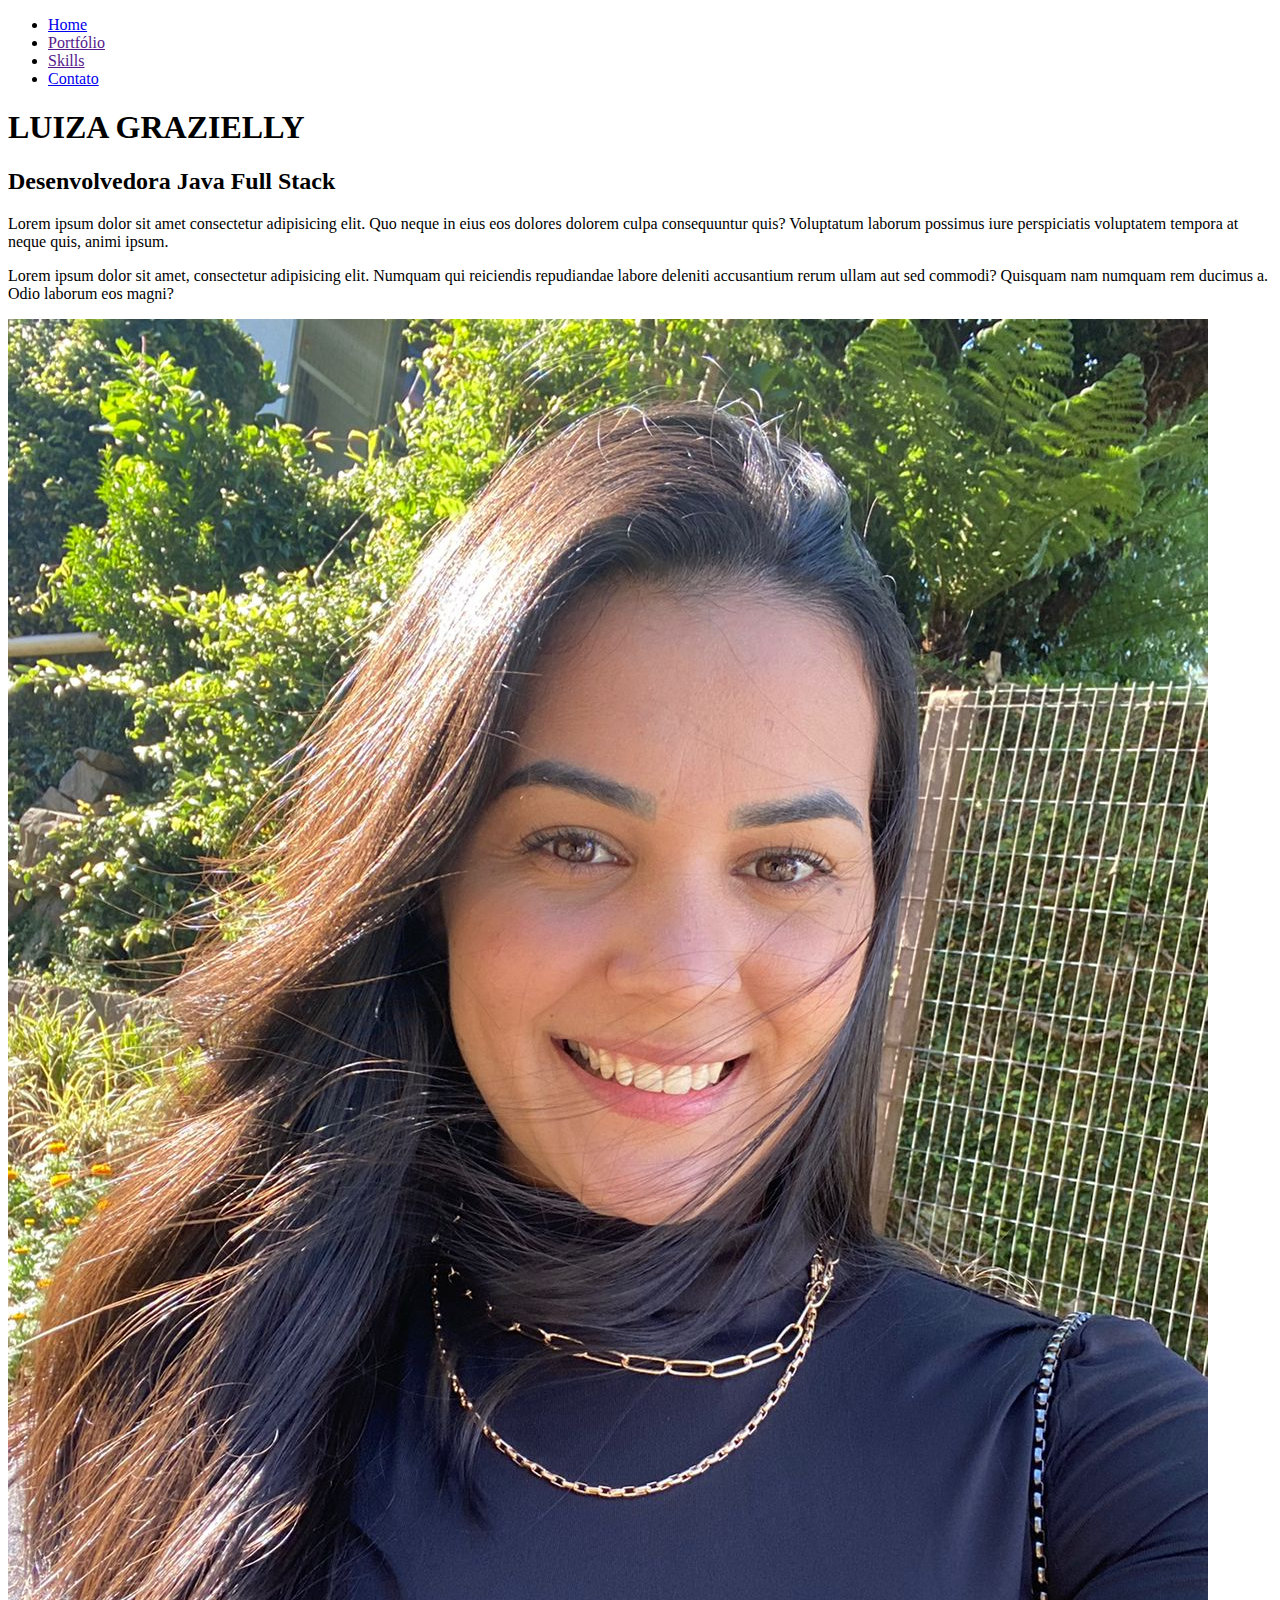
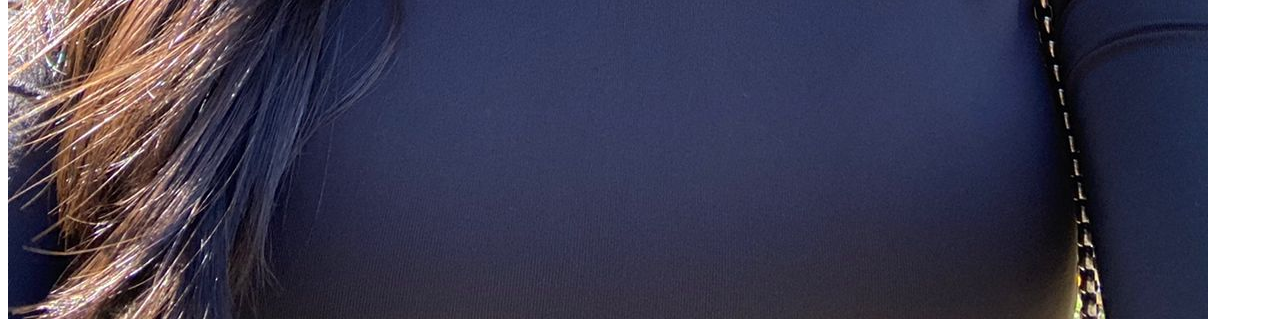
==== index.html @ f6b61db2 "Iplementando html" ====
<!DOCTYPE html>
<html lang="pt-br">
<head>

    <meta charset="UTF-8">
    <meta http-equiv="X-UA-Compatible" content="IE=edge">
    <meta name="viewport" content="width=device-width, initial-scale=1.0">
    <title>Portfólio-Web</title>

</head>

<body>

    <ul>
        <li>
            <a href="index.html">Home</a>
        </li>
        <li>
            <a href="">Portfólio</a>
        </li>
        <li>
            <a href="">Skills</a>
        </li>
        <li>
            <a href="contato.html">Contato</a>
        </li>
    </ul>

    <h1>LUIZA GRAZIELLY</h1>

    <h2>Desenvolvedora Java Full Stack</h2>

    <P>Lorem ipsum dolor sit amet consectetur adipisicing elit. Quo neque in eius eos dolores dolorem culpa consequuntur quis? Voluptatum laborum possimus iure perspiciatis voluptatem tempora at neque quis, animi ipsum.</P>
    <p>Lorem ipsum dolor sit amet, consectetur adipisicing elit. Numquam qui reiciendis repudiandae labore deleniti accusantium rerum ullam aut sed commodi? Quisquam nam numquam rem ducimus a. Odio laborum eos magni?</p>

    <img src="assets/img/FotoPerfil.jpeg" alt="Minha foto, cabelo longo e preto, blusa de manga longa.">
    
</body>
</html>
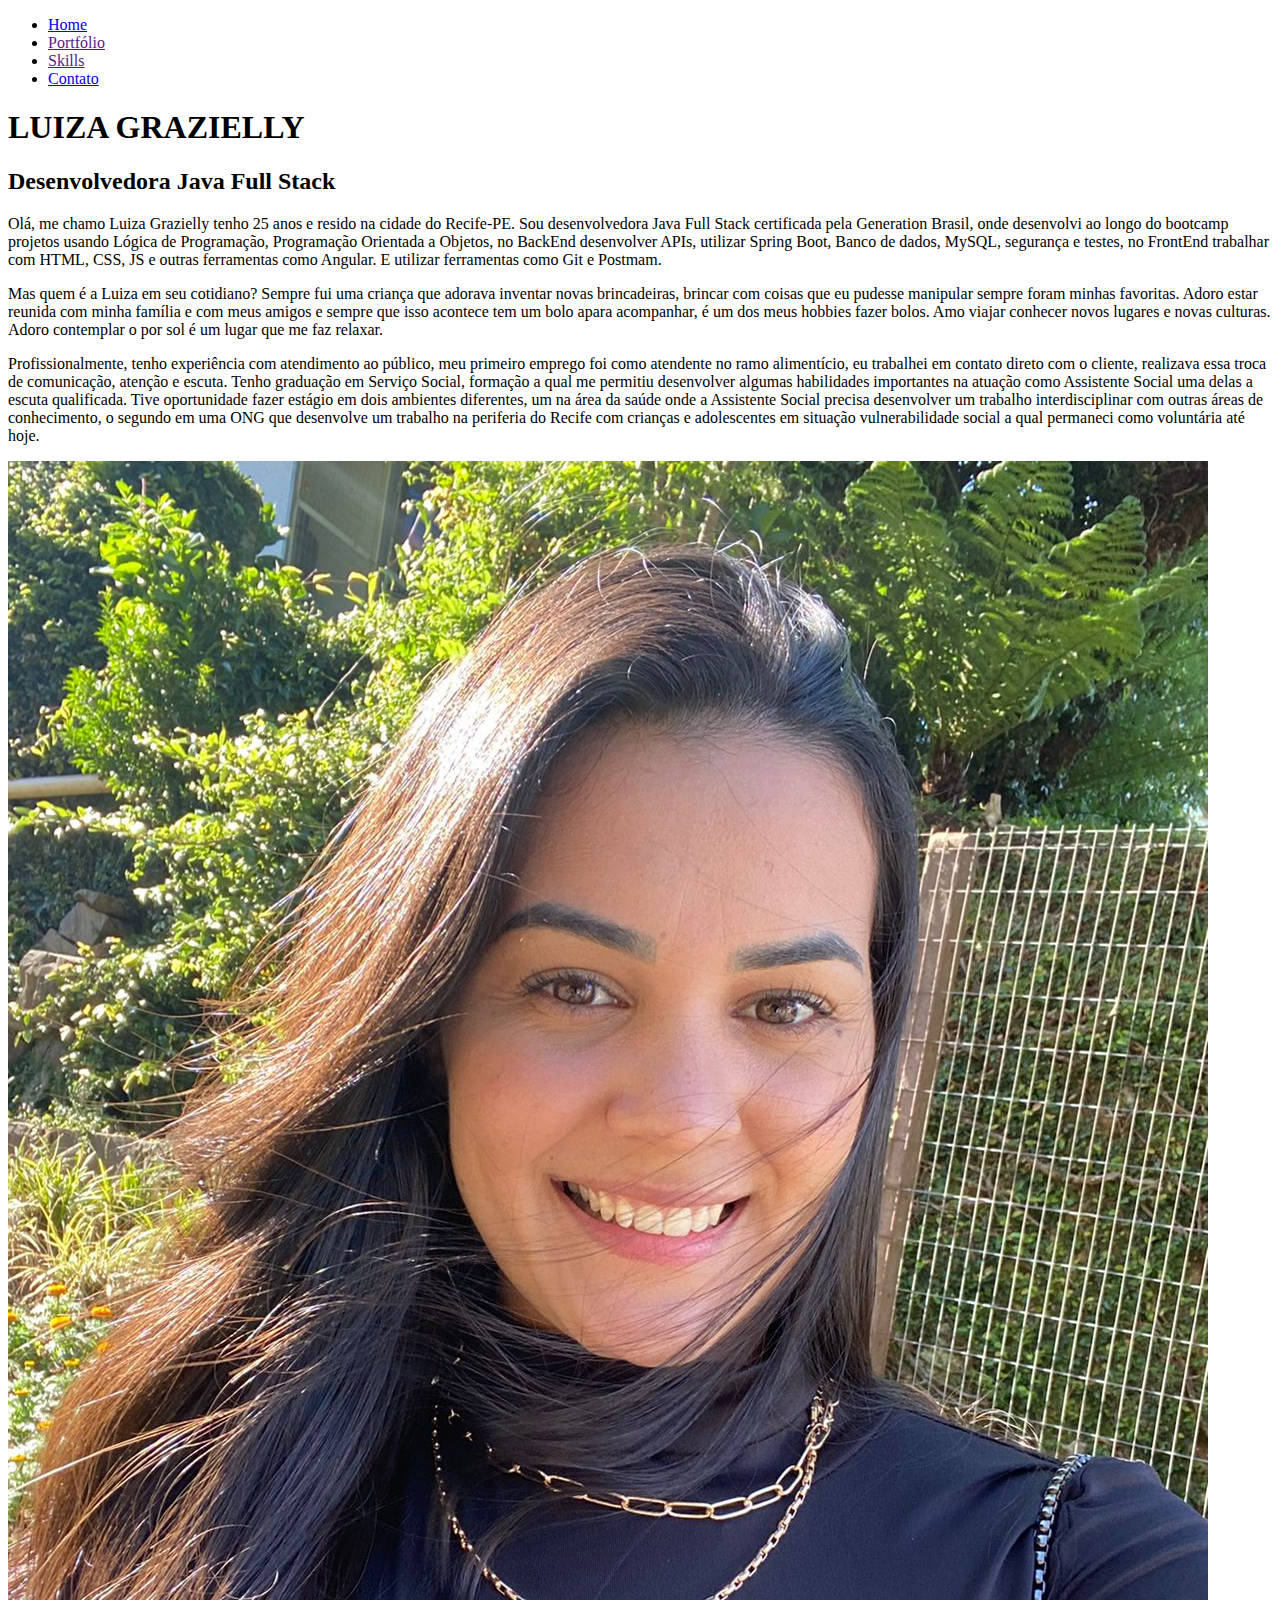
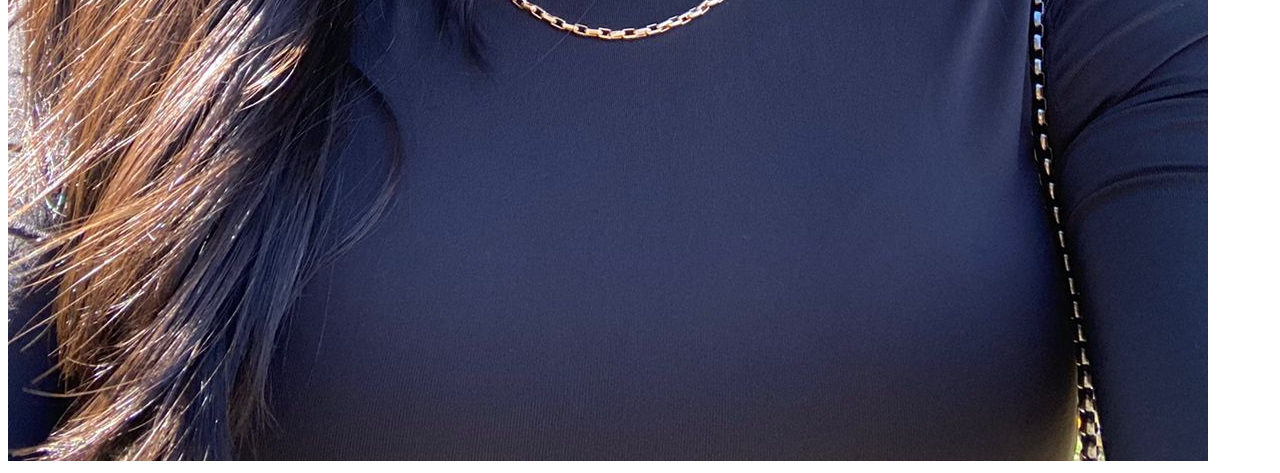
==== commit f43817ec: "Implementando html" ====
--- a/index.html
+++ b/index.html
@@ -1,5 +1,6 @@
 <!DOCTYPE html>
 <html lang="pt-br">
+
 <head>
 
     <meta charset="UTF-8">
@@ -30,10 +31,31 @@
 
     <h2>Desenvolvedora Java Full Stack</h2>
 
-    <P>Lorem ipsum dolor sit amet consectetur adipisicing elit. Quo neque in eius eos dolores dolorem culpa consequuntur quis? Voluptatum laborum possimus iure perspiciatis voluptatem tempora at neque quis, animi ipsum.</P>
-    <p>Lorem ipsum dolor sit amet, consectetur adipisicing elit. Numquam qui reiciendis repudiandae labore deleniti accusantium rerum ullam aut sed commodi? Quisquam nam numquam rem ducimus a. Odio laborum eos magni?</p>
+    <P>Olá, me chamo Luiza Grazielly tenho 25 anos e resido na cidade do Recife-PE. Sou desenvolvedora Java Full Stack
+        certificada pela Generation Brasil, onde desenvolvi ao longo do bootcamp projetos usando Lógica de Programação,
+        Programação Orientada a Objetos, no BackEnd desenvolver APIs, utilizar Spring Boot, Banco
+        de dados, MySQL, segurança e testes, no FrontEnd trabalhar com HTML, CSS, JS e outras ferramentas como Angular.
+        E utilizar ferramentas como Git e Postmam.
+    </P>
+    <p> Mas quem é a Luiza em seu cotidiano?
+        Sempre fui uma criança que adorava inventar novas brincadeiras, brincar com coisas que eu pudesse manipular
+        sempre foram minhas favoritas. Adoro estar reunida com minha família e com meus amigos e sempre que isso
+        acontece tem um bolo apara acompanhar, é um dos meus hobbies fazer bolos. Amo viajar conhecer novos lugares e
+        novas culturas. Adoro contemplar o por sol é um lugar que me faz relaxar.
+    </p>
+    <p>Profissionalmente, tenho experiência com atendimento ao público, meu primeiro emprego foi como atendente no ramo
+        alimentício, eu trabalhei em contato direto com o cliente, realizava essa troca de comunicação, atenção e
+        escuta.
+        Tenho graduação em Serviço Social, formação a qual me permitiu desenvolver algumas habilidades importantes na
+        atuação como Assistente Social uma delas a escuta qualificada. Tive oportunidade fazer estágio em dois ambientes
+        diferentes, um na área da saúde onde a Assistente Social precisa desenvolver um trabalho interdisciplinar com
+        outras áreas de
+        conhecimento, o segundo em uma ONG que desenvolve um trabalho na periferia do Recife com crianças e adolescentes
+        em situação vulnerabilidade social a qual permaneci como voluntária até hoje.
+    </p>
 
     <img src="assets/img/FotoPerfil.jpeg" alt="Minha foto, cabelo longo e preto, blusa de manga longa.">
-    
+
 </body>
+
 </html>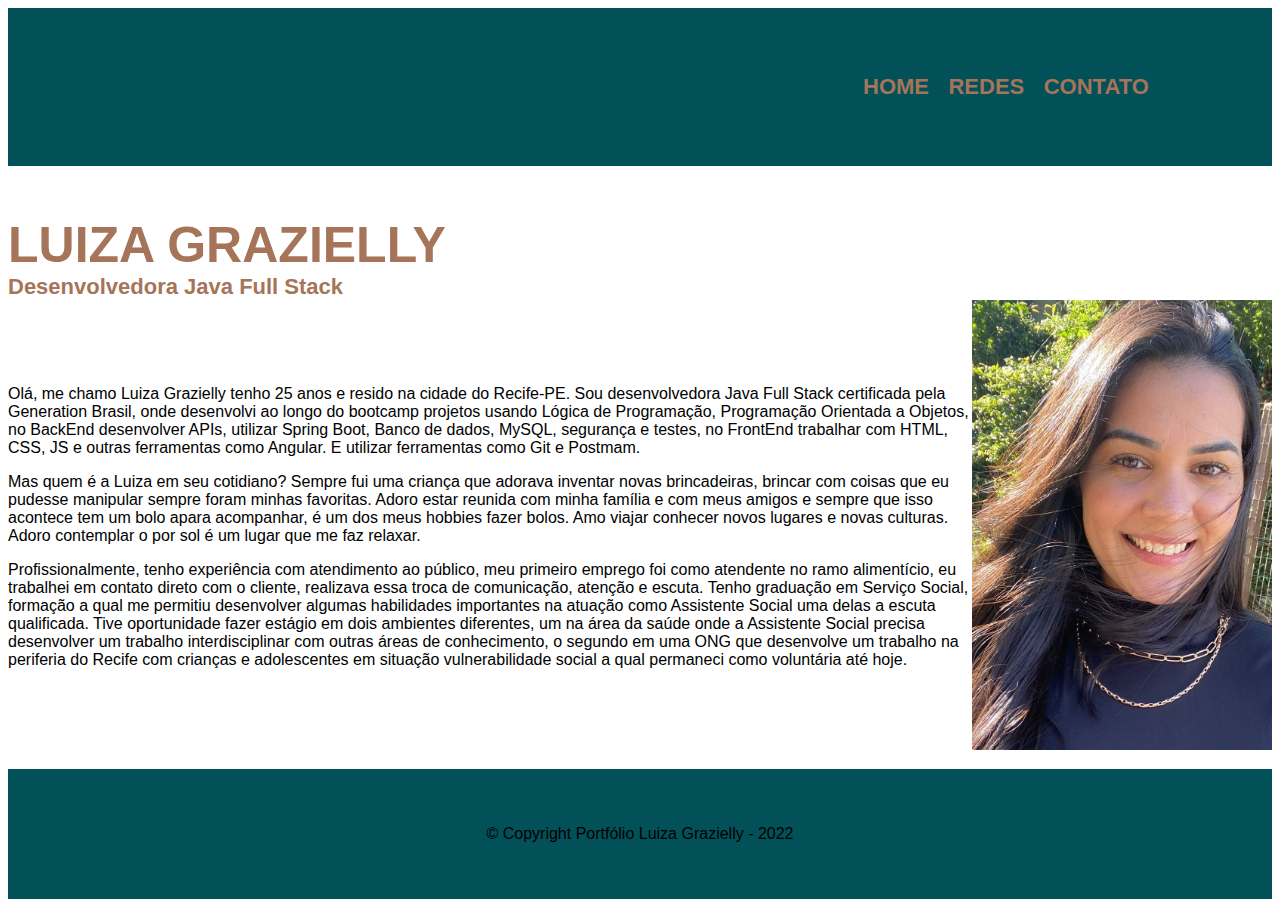
==== commit 3e231f3b: "Implementando html" ====
--- a/index.html
+++ b/index.html
@@ -6,55 +6,71 @@
     <meta charset="UTF-8">
     <meta http-equiv="X-UA-Compatible" content="IE=edge">
     <meta name="viewport" content="width=device-width, initial-scale=1.0">
-    <title>Portfólio-Web</title>
-
+    <title>Portfólio-Web</title>    
+    <link rel="stylesheet" href="assets/css/style.css">
 </head>
 
 <body>
+    <header>
+        <div class="menu">
+            <ul>
+                <li><a href="index.html">Home</a></li>
 
-    <ul>
-        <li>
-            <a href="index.html">Home</a>
-        </li>
-        <li>
-            <a href="">Portfólio</a>
-        </li>
-        <li>
-            <a href="">Skills</a>
-        </li>
-        <li>
-            <a href="contato.html">Contato</a>
-        </li>
-    </ul>
+                <li><a href="redes.html">Redes</a></li>                
 
-    <h1>LUIZA GRAZIELLY</h1>
+                <li><a href="contato.html">Contato</a></li>
+            </ul>
+        </div>
+    </header>
 
-    <h2>Desenvolvedora Java Full Stack</h2>
+    <h1 class="titulo-principal">LUIZA GRAZIELLY</h1>
 
-    <P>Olá, me chamo Luiza Grazielly tenho 25 anos e resido na cidade do Recife-PE. Sou desenvolvedora Java Full Stack
-        certificada pela Generation Brasil, onde desenvolvi ao longo do bootcamp projetos usando Lógica de Programação,
-        Programação Orientada a Objetos, no BackEnd desenvolver APIs, utilizar Spring Boot, Banco
-        de dados, MySQL, segurança e testes, no FrontEnd trabalhar com HTML, CSS, JS e outras ferramentas como Angular.
-        E utilizar ferramentas como Git e Postmam.
-    </P>
-    <p> Mas quem é a Luiza em seu cotidiano?
-        Sempre fui uma criança que adorava inventar novas brincadeiras, brincar com coisas que eu pudesse manipular
-        sempre foram minhas favoritas. Adoro estar reunida com minha família e com meus amigos e sempre que isso
-        acontece tem um bolo apara acompanhar, é um dos meus hobbies fazer bolos. Amo viajar conhecer novos lugares e
-        novas culturas. Adoro contemplar o por sol é um lugar que me faz relaxar.
-    </p>
-    <p>Profissionalmente, tenho experiência com atendimento ao público, meu primeiro emprego foi como atendente no ramo
-        alimentício, eu trabalhei em contato direto com o cliente, realizava essa troca de comunicação, atenção e
-        escuta.
-        Tenho graduação em Serviço Social, formação a qual me permitiu desenvolver algumas habilidades importantes na
-        atuação como Assistente Social uma delas a escuta qualificada. Tive oportunidade fazer estágio em dois ambientes
-        diferentes, um na área da saúde onde a Assistente Social precisa desenvolver um trabalho interdisciplinar com
-        outras áreas de
-        conhecimento, o segundo em uma ONG que desenvolve um trabalho na periferia do Recife com crianças e adolescentes
-        em situação vulnerabilidade social a qual permaneci como voluntária até hoje.
-    </p>
+    <h2 class="subtitulo">Desenvolvedora Java Full Stack</h2>
 
-    <img src="assets/img/FotoPerfil.jpeg" alt="Minha foto, cabelo longo e preto, blusa de manga longa.">
+    <div class="container">
+        <div>
+            <P class="center">Olá, me chamo Luiza Grazielly tenho 25 anos e resido na cidade do Recife-PE. Sou
+                desenvolvedora Java Full Stack
+                certificada pela Generation Brasil, onde desenvolvi ao longo do bootcamp projetos usando Lógica de
+                Programação,
+                Programação Orientada a Objetos, no BackEnd desenvolver APIs, utilizar Spring Boot, Banco
+                de dados, MySQL, segurança e testes, no FrontEnd trabalhar com HTML, CSS, JS e outras ferramentas como
+                Angular.
+                E utilizar ferramentas como Git e Postmam.
+            </P>
+            <p> Mas quem é a Luiza em seu cotidiano?
+                Sempre fui uma criança que adorava inventar novas brincadeiras, brincar com coisas que eu pudesse
+                manipular
+                sempre foram minhas favoritas. Adoro estar reunida com minha família e com meus amigos e sempre que isso
+                acontece tem um bolo apara acompanhar, é um dos meus hobbies fazer bolos. Amo viajar conhecer novos
+                lugares e
+                novas culturas. Adoro contemplar o por sol é um lugar que me faz relaxar.
+            </p>
+            <p>Profissionalmente, tenho experiência com atendimento ao público, meu primeiro emprego foi como atendente
+                no ramo
+                alimentício, eu trabalhei em contato direto com o cliente, realizava essa troca de comunicação, atenção
+                e
+                escuta.
+                Tenho graduação em Serviço Social, formação a qual me permitiu desenvolver algumas habilidades
+                importantes na
+                atuação como Assistente Social uma delas a escuta qualificada. Tive oportunidade fazer estágio em dois
+                ambientes
+                diferentes, um na área da saúde onde a Assistente Social precisa desenvolver um trabalho
+                interdisciplinar com
+                outras áreas de
+                conhecimento, o segundo em uma ONG que desenvolve um trabalho na periferia do Recife com crianças e
+                adolescentes
+                em situação vulnerabilidade social a qual permaneci como voluntária até hoje.
+            </p>
+        </div>
+        <div>
+            <img src="assets/img/FotoPerfil.jpeg" alt="Minha foto, cabelo longo e preto, blusa de manga longa.">
+        </div>
+    </div>  
+
+    <footer>
+        <p class="Copyright">&copy; Copyright Portfólio Luiza Grazielly - 2022</p>
+    </footer>
 
 </body>
 
--- a/assets/css/style.css
+++ b/assets/css/style.css
@@ -0,0 +1,168 @@
+/*Estilo página index.html*/
+body{
+    font-family: 'Cambria', sans-serif;
+}
+
+header{
+    background: #025159;
+    padding: 50px 0;
+}
+
+.menu{
+    position: relative;
+    width: 940px;
+    margin: 0 0 0 800px;    
+}
+
+
+.menu li{
+    display: inline;
+    margin: 0 0 0 15px;
+}
+
+.menu a{
+    text-transform: uppercase;
+    color: #A67458;
+    font-weight: bolder;
+    font-size: 22px;
+    text-decoration: none;
+}
+
+.menu a:hover{
+    color: #C4EEF2;
+    text-decoration: underline;
+}
+
+.titulo-principal{
+    color: #A67458;
+    font-size: 50px;
+    margin: 50px 0 0 0;
+}
+
+.subtitulo{
+    color: #A67458;
+    font-size: 22px;
+    margin: 0 0 0 0;    
+}
+
+.container{
+    display: flex;
+    flex-direction: row;
+    justify-content: center;
+    align-items: center;
+}
+
+.container img{    
+    width: 300px;
+    opacity: 1;
+    transition: 400ms;    
+}
+
+.container img:hover{
+    opacity: 0.3;
+}
+
+footer{
+    text-align: center;
+    background: #025159;
+    padding: 40px 0;
+    margin: 15px 0 0 0;
+}
+
+.copyright{
+    font-size: 13px;
+    color: #A67458;
+    margin: 20px 0 0;
+}
+
+/*Estilo página contato*/
+
+.titulo-contato{
+    color: #A67458;
+    font-size: 40px;
+    margin: 50px 0 0 0;    
+}
+
+form{
+    margin: 30px 0;
+}
+
+form label, form legend{
+    display: block;
+    font-size: 20px;
+    margin: 0 0 10px;
+    color: #A67458;
+}
+
+.input-padrao{
+    display: block;
+    margin: 0 0 20px;
+    padding: 10px 15px;
+    width: 30%;
+    
+}
+
+.enviar{
+    width: 30%;
+    padding: 15px 0;
+    background: #025159;
+    color: #A67458;
+    font-weight: bold;
+    font-size: 20px;
+    border: none;
+    border-radius: 5px;
+    transition: 1s all;
+    cursor: pointer;
+    margin: 0 10px;
+    
+}
+
+.enviar:hover{
+    background: #C4EEF2;
+    transform: scale(1.1);
+}
+
+/*Estilo página Redes*/
+
+.container-redes{
+    display: flex;
+    flex-direction: row;
+    justify-content: center;
+    align-items: center;
+}
+
+.container-redes li{
+    display: inline-block;
+    text-align: center;
+    width: 40%;
+    vertical-align: top;
+    margin: 0 2%;
+    padding: 30px 20px;
+    box-sizing: border-box;
+    border: 2px solid #3E848C;
+    border-radius: 10px;    
+}
+
+.container-redes li:hover{
+    border-color:#A67458;
+}
+
+.container-redes img{
+    width: 300px;
+    margin: 0 auto;
+    padding: 50px 0;     
+}
+
+.container-redes a{
+    text-transform: uppercase;
+    color: #A67458;
+    font-weight: bolder;
+    font-size: 22px;
+    text-decoration: none;
+}
+
+.container-redes a:hover{
+    color:#025159;
+    text-decoration: underline;
+}
+
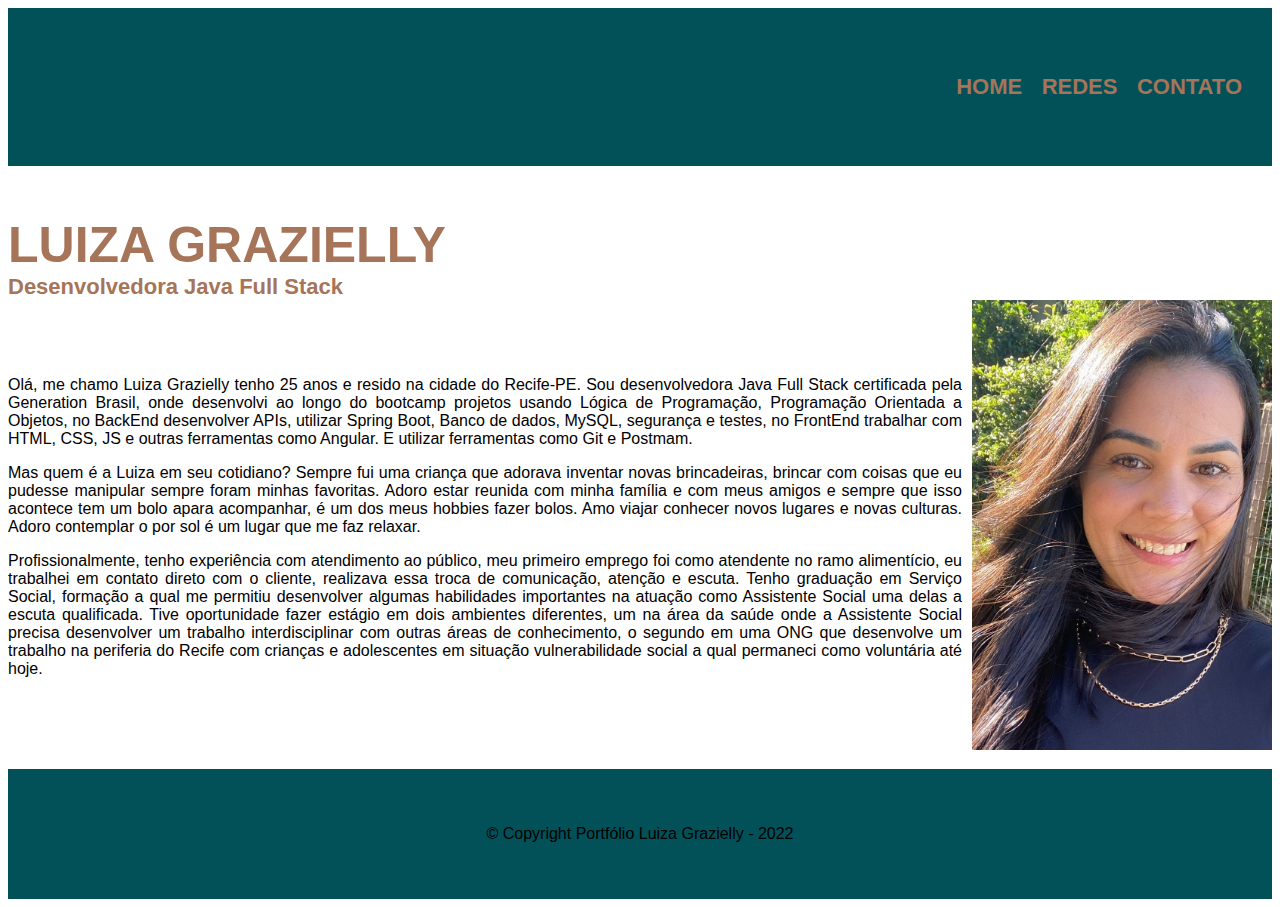
==== commit 00538b9a: "Reproduzindo os conceitos de HTM, CSS, JS" ====
--- a/index.html
+++ b/index.html
@@ -29,7 +29,7 @@
 
     <div class="container">
         <div>
-            <P class="center">Olá, me chamo Luiza Grazielly tenho 25 anos e resido na cidade do Recife-PE. Sou
+            <P>Olá, me chamo Luiza Grazielly tenho 25 anos e resido na cidade do Recife-PE. Sou
                 desenvolvedora Java Full Stack
                 certificada pela Generation Brasil, onde desenvolvi ao longo do bootcamp projetos usando Lógica de
                 Programação,
--- a/assets/css/style.css
+++ b/assets/css/style.css
@@ -1,26 +1,26 @@
 /*Estilo página index.html*/
-body{
+body {
     font-family: 'Cambria', sans-serif;
 }
 
-header{
+header {
     background: #025159;
     padding: 50px 0;
 }
 
-.menu{
-    position: relative;
-    width: 940px;
-    margin: 0 0 0 800px;    
+.menu {
+    display: flex;
+    justify-content: right;
+    margin-right: 30px;
 }
 
 
-.menu li{
+.menu li {
     display: inline;
     margin: 0 0 0 15px;
 }
 
-.menu a{
+.menu a {
     text-transform: uppercase;
     color: #A67458;
     font-weight: bolder;
@@ -28,48 +28,53 @@
     text-decoration: none;
 }
 
-.menu a:hover{
+.menu a:hover {
     color: #C4EEF2;
     text-decoration: underline;
 }
 
-.titulo-principal{
+.titulo-principal {
     color: #A67458;
     font-size: 50px;
     margin: 50px 0 0 0;
 }
 
-.subtitulo{
+.subtitulo {
     color: #A67458;
     font-size: 22px;
-    margin: 0 0 0 0;    
+    margin: 0 0 0 0;
 }
 
-.container{
+.container {
     display: flex;
     flex-direction: row;
     justify-content: center;
     align-items: center;
 }
 
-.container img{    
+.container img {
     width: 300px;
     opacity: 1;
-    transition: 400ms;    
+    transition: 400ms;
+    margin: 0 0 0 10px;
 }
 
-.container img:hover{
+.container img:hover {
     opacity: 0.3;
 }
 
-footer{
+.container p {
+    text-align: justify;
+}
+
+footer {
     text-align: center;
     background: #025159;
     padding: 40px 0;
     margin: 15px 0 0 0;
 }
 
-.copyright{
+.copyright {
     font-size: 13px;
     color: #A67458;
     margin: 20px 0 0;
@@ -77,32 +82,33 @@
 
 /*Estilo página contato*/
 
-.titulo-contato{
+.titulo-contato {
     color: #A67458;
     font-size: 40px;
-    margin: 50px 0 0 0;    
+    margin: 50px 0 0 0;
 }
 
-form{
+form {
     margin: 30px 0;
 }
 
-form label, form legend{
+form label,
+form legend {
     display: block;
     font-size: 20px;
-    margin: 0 0 10px;
+    margin: 0 0 5px;
     color: #A67458;
 }
 
-.input-padrao{
+.input-padrao {
     display: block;
-    margin: 0 0 20px;
+    margin: 0 0 20px;    
     padding: 10px 15px;
     width: 30%;
-    
+
 }
 
-.enviar{
+.enviar {
     width: 30%;
     padding: 15px 0;
     background: #025159;
@@ -114,24 +120,24 @@
     transition: 1s all;
     cursor: pointer;
     margin: 0 10px;
-    
+
 }
 
-.enviar:hover{
+.enviar:hover {
     background: #C4EEF2;
     transform: scale(1.1);
 }
 
 /*Estilo página Redes*/
 
-.container-redes{
+.container-redes {
     display: flex;
     flex-direction: row;
     justify-content: center;
     align-items: center;
 }
 
-.container-redes li{
+.container-redes li {
     display: inline-block;
     text-align: center;
     width: 40%;
@@ -140,20 +146,20 @@
     padding: 30px 20px;
     box-sizing: border-box;
     border: 2px solid #3E848C;
-    border-radius: 10px;    
+    border-radius: 50px;
 }
 
-.container-redes li:hover{
-    border-color:#A67458;
+.container-redes li:hover {
+    border-color: #A67458;
 }
 
-.container-redes img{
-    width: 300px;
+.container-redes img {
+    width: 200px;
     margin: 0 auto;
-    padding: 50px 0;     
+    padding: 50px 0;
 }
 
-.container-redes a{
+.container-redes a {
     text-transform: uppercase;
     color: #A67458;
     font-weight: bolder;
@@ -161,8 +167,7 @@
     text-decoration: none;
 }
 
-.container-redes a:hover{
-    color:#025159;
+.container-redes a:hover {
+    color: #025159;
     text-decoration: underline;
-}
-
+}